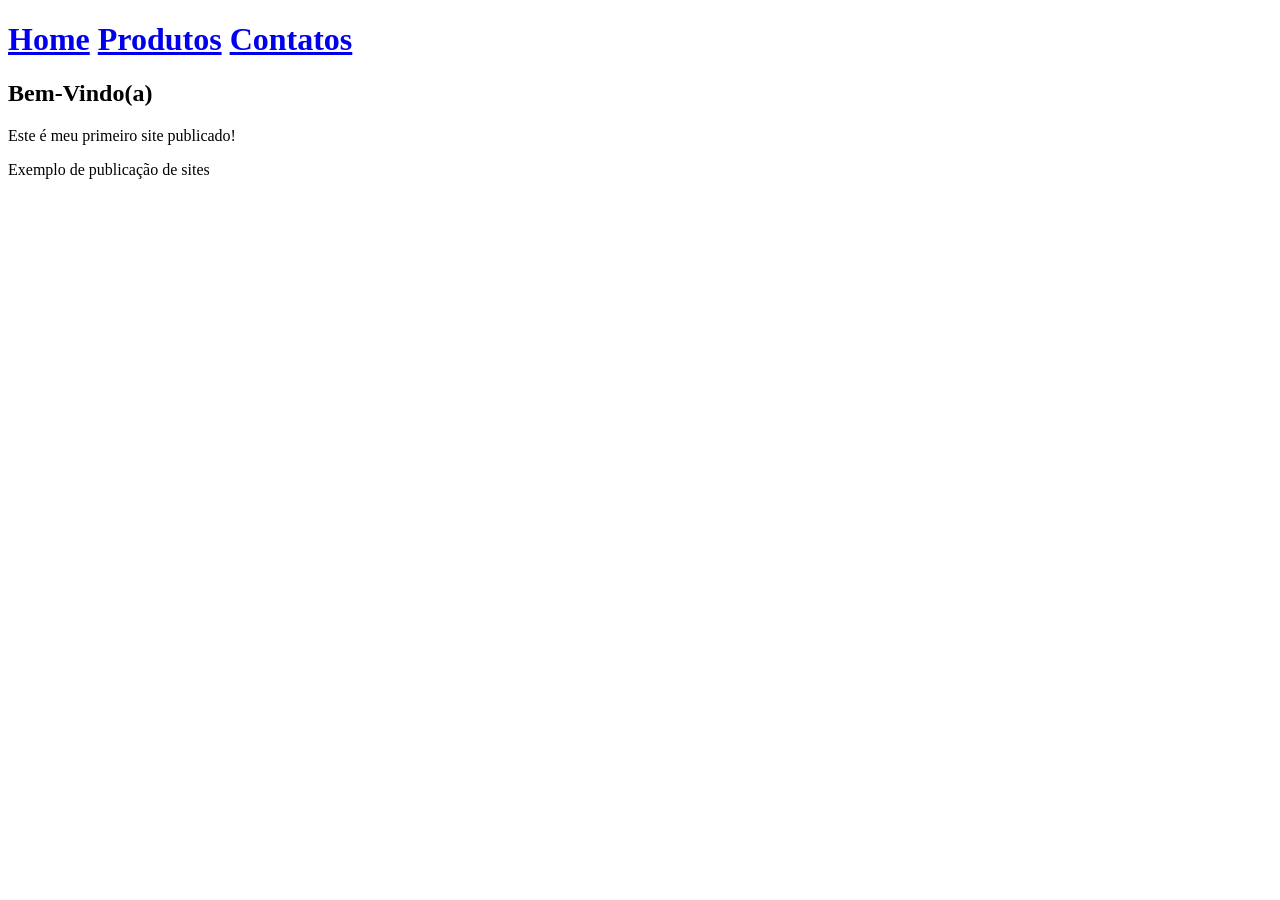
==== index.html @ 613bb5aa "Add files via upload" ====
<!DOCTYPE html>
<html lang="pt-br">
<head>
    <meta charset="UTF-8">
    <meta name="viewport" content="width=device-width, initial-scale=1.0">
    <title>Meu Site</title>
</head>
<style></style>
<body>
    <header>
        <h1>
            <nav>
                <a href="index.html">Home</a>
                <a href="produtos.html">Produtos</a>
                <a href="contato.html">Contatos</a>
            </nav>
        </h1>
    </header>
    <main>
        <h2>Bem-Vindo(a)</h2>
        <p>Este é meu primeiro site publicado!</p>
    </main>
    <footer>
        <p>Exemplo de publicação de sites</p>
    </footer>
</body>
<script></script>
</html>
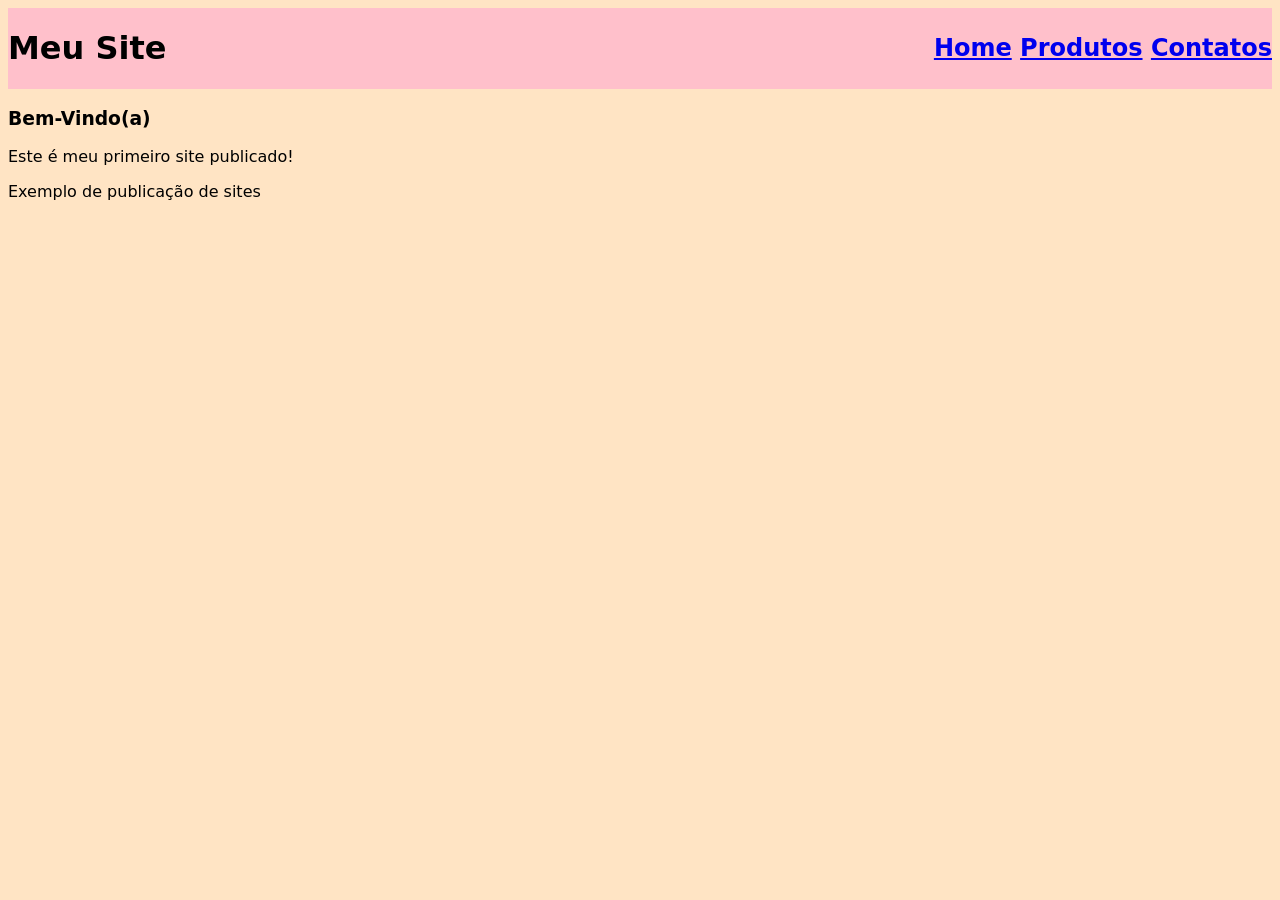
==== commit 577b9647: "Adição de CSS e formatação básica" ====
--- a/index.html
+++ b/index.html
@@ -5,19 +5,21 @@
     <meta name="viewport" content="width=device-width, initial-scale=1.0">
     <title>Meu Site</title>
 </head>
+<link rel="stylesheet" href="css/estilos.css">
 <style></style>
 <body>
     <header>
-        <h1>
+        <h1>Meu Site</h1>
+        <h2>
             <nav>
                 <a href="index.html">Home</a>
                 <a href="produtos.html">Produtos</a>
                 <a href="contato.html">Contatos</a>
             </nav>
-        </h1>
+        </h2>
     </header>
     <main>
-        <h2>Bem-Vindo(a)</h2>
+        <h3>Bem-Vindo(a)</h3>
         <p>Este é meu primeiro site publicado!</p>
     </main>
     <footer>
--- a/css/estilos.css
+++ b/css/estilos.css
@@ -0,0 +1,13 @@
+*, *::after, *::before { box-sizing: border-box;}
+
+body {
+    font-family: system-ui, -apple-system, BlinkMacSystemFont, 'Segoe UI', Roboto, Oxygen, Ubuntu, Cantarell, 'Open Sans', 'Helvetica Neue', sans-serif;
+    background-color: bisque;
+}
+
+header {
+    background-color: pink;
+    display: flex;
+    justify-content: space-between;
+    align-items: center;
+}
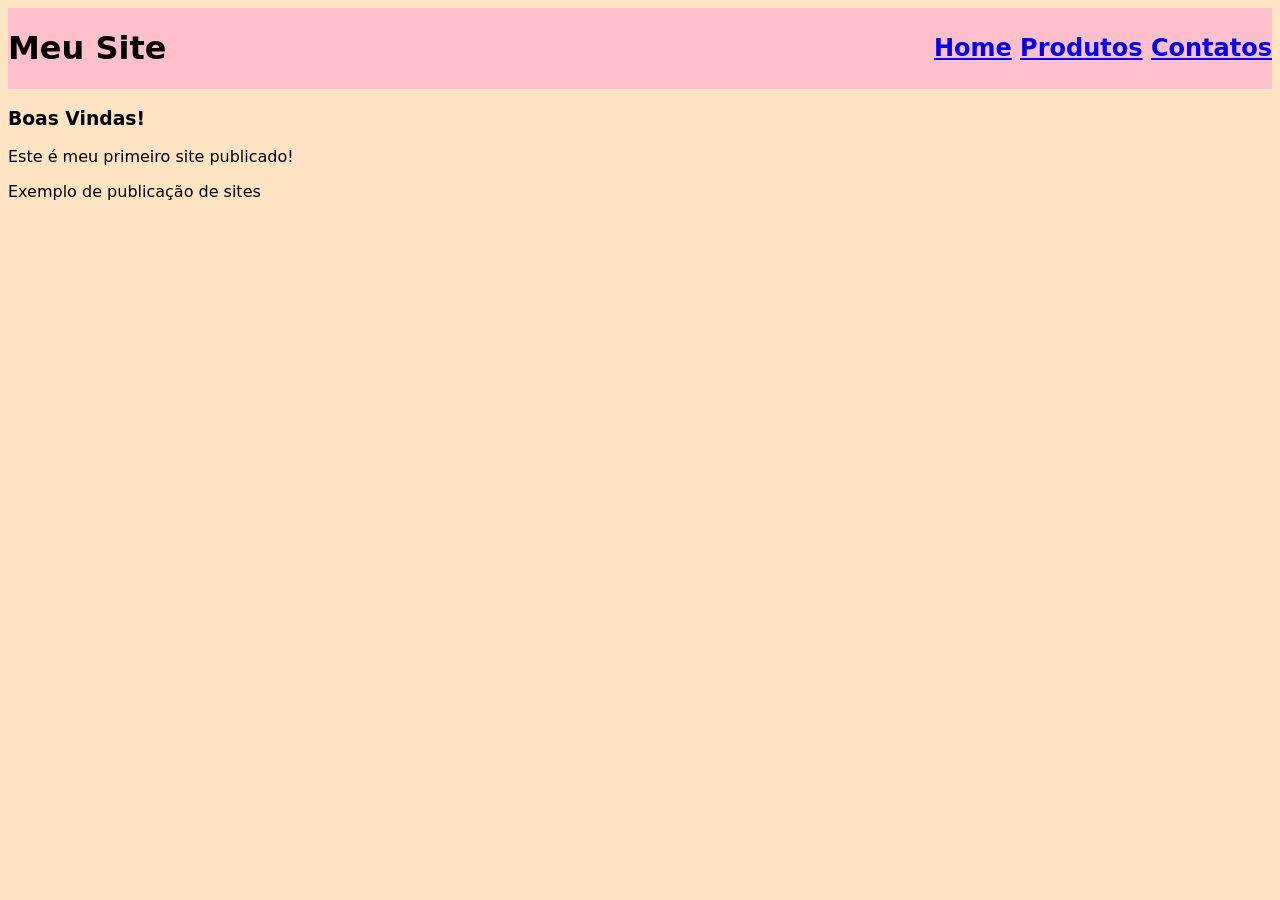
==== commit dbf6a801: "Troca do título h3" ====
--- a/index.html
+++ b/index.html
@@ -1,5 +1,6 @@
 <!DOCTYPE html>
 <html lang="pt-br">
+
 <head>
     <meta charset="UTF-8">
     <meta name="viewport" content="width=device-width, initial-scale=1.0">
@@ -7,6 +8,7 @@
 </head>
 <link rel="stylesheet" href="css/estilos.css">
 <style></style>
+
 <body>
     <header>
         <h1>Meu Site</h1>
@@ -19,7 +21,7 @@
         </h2>
     </header>
     <main>
-        <h3>Bem-Vindo(a)</h3>
+        <h3>Boas Vindas!</h3>
         <p>Este é meu primeiro site publicado!</p>
     </main>
     <footer>
@@ -27,4 +29,5 @@
     </footer>
 </body>
 <script></script>
+
 </html>
